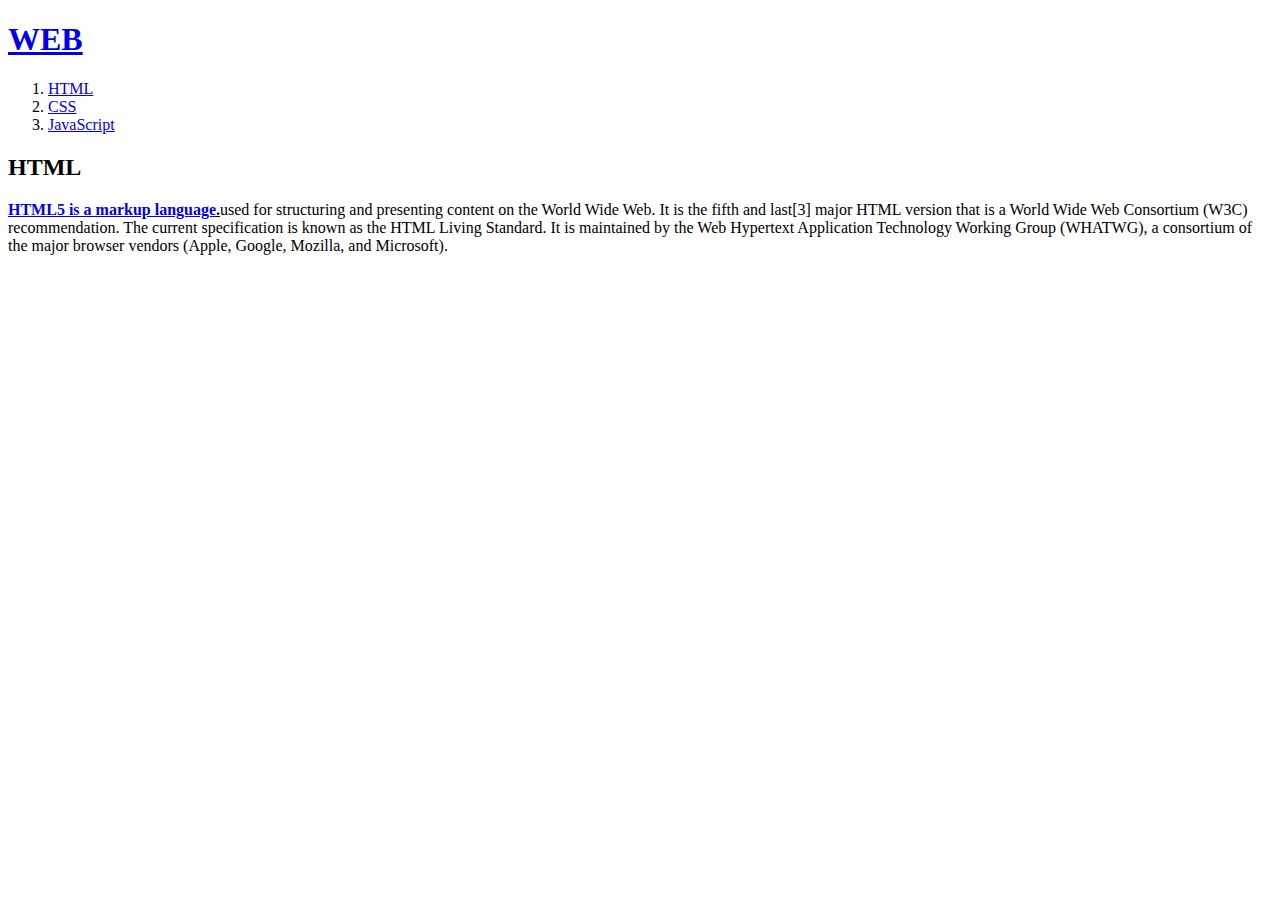
==== 1.html @ 0d749e67 "first version" ====
<!doctype html>
<html>
<head>
  <title>WEB - HTML studing</title>
  <meta charset="utf-8">
</head>

<body>
  <h1><a href="index.html">WEB</a></h1>
  <ol>
    <li><a href="1.html">HTML</a></li>
    <li><a href="2.html">CSS</a></li>
    <li><a href="3.html">JavaScript</a></li>
  </ol>

  <h2>HTML</h2>
  <p>
    <strong><u><a href="https://en.wikipedia.org/wiki/HTML"target="_blank" title="wikipedia">HTML5 is a markup language</a>.</strong></u>used for structuring and presenting content on the World Wide Web. It is the fifth and last[3] major HTML version that is a World Wide Web Consortium (W3C) recommendation. The current specification is known as the HTML Living Standard. It is maintained by the Web Hypertext Application Technology Working Group (WHATWG), a consortium of the major browser vendors (Apple, Google, Mozilla, and Microsoft).
  </p>
</body>
</html>
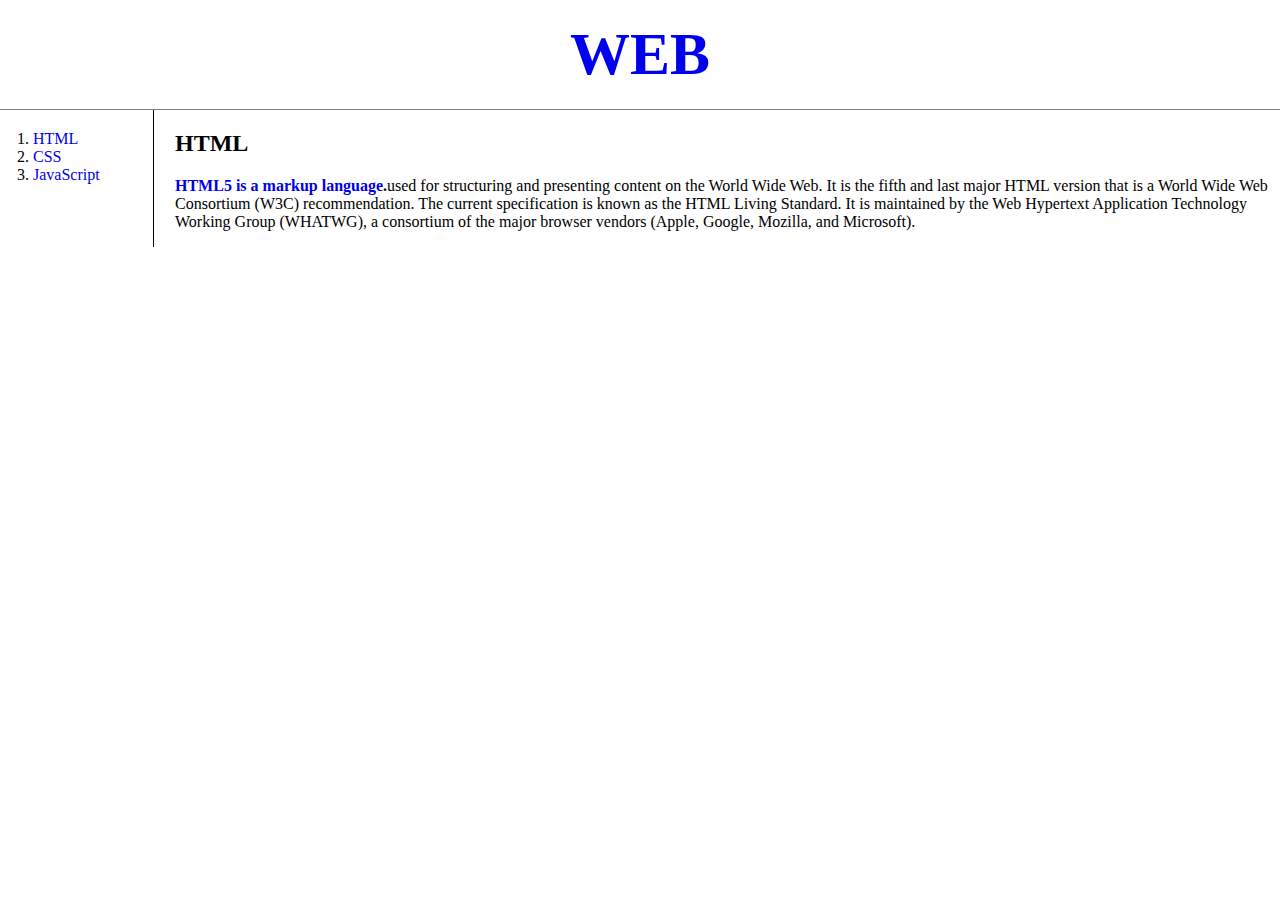
==== commit 79383430: "Add files via upload" ====
--- a/1.html
+++ b/1.html
@@ -3,19 +3,26 @@
 <head>
   <title>WEB - HTML studing</title>
   <meta charset="utf-8">
+  <link rel="stylesheet" href="style.css">
+
 </head>
+<body>
 
-<body>
-  <h1><a href="index.html">WEB</a></h1>
-  <ol>
-    <li><a href="1.html">HTML</a></li>
-    <li><a href="2.html">CSS</a></li>
-    <li><a href="3.html">JavaScript</a></li>
-  </ol>
+    <h1><a href="index.html">WEB</a></h1>
+    <div id="grid">
+      <ol>
+        <li><a href="1.html">HTML</a></li>
+        <li><a href="2.html">CSS</a></li>
+        <li><a href="3.html">JavaScript</a></li>
+      </ol>
 
-  <h2>HTML</h2>
-  <p>
-    <strong><u><a href="https://en.wikipedia.org/wiki/HTML"target="_blank" title="wikipedia">HTML5 is a markup language</a>.</strong></u>used for structuring and presenting content on the World Wide Web. It is the fifth and last[3] major HTML version that is a World Wide Web Consortium (W3C) recommendation. The current specification is known as the HTML Living Standard. It is maintained by the Web Hypertext Application Technology Working Group (WHATWG), a consortium of the major browser vendors (Apple, Google, Mozilla, and Microsoft).
-  </p>
+      <div id="article">
+        <h2>HTML</h2>
+        <p>
+            <strong><a href="https://en.wikipedia.org/wiki/HTML"target="_blank" title="wikipedia">HTML5 is a markup language</a>.</strong>used for structuring and presenting content on the World Wide Web. It is the fifth and last major HTML version that is a World Wide Web Consortium (W3C) recommendation. The current specification is known as the HTML Living Standard. It is maintained by the Web Hypertext Application Technology Working Group (WHATWG), a consortium of the major browser vendors (Apple, Google, Mozilla, and Microsoft).
+        </p>
+      </div>
+    </div>
+
 </body>
 </html>
--- a/style.css
+++ b/style.css
@@ -0,0 +1,41 @@
+  #grid{
+  display: grid;
+  grid-template-columns: 150px 1fr;
+  }
+  #grid ol{
+  padding-left: 33px;
+  }
+  #article{
+  padding-left: 25px;
+  }
+  a {
+  text-decoration: none;
+  }
+  h1 {
+  font-size: 60px;
+  text-align: center;
+  border-bottom: 1px solid gray;
+  margin:0;
+  padding:20px;
+  }
+  ol{
+  border-right:1px solid;
+  width:100px;
+  margin:0;
+  padding:20px;
+  padding-left: 33px;
+  }
+
+  body{
+  margin:0;
+  }
+  @media(max-width:800px){
+  #grid{
+  display:block;
+  }
+  ol{
+  border-right:none;
+  }
+  h1 {
+  border-bottom:none;
+  }
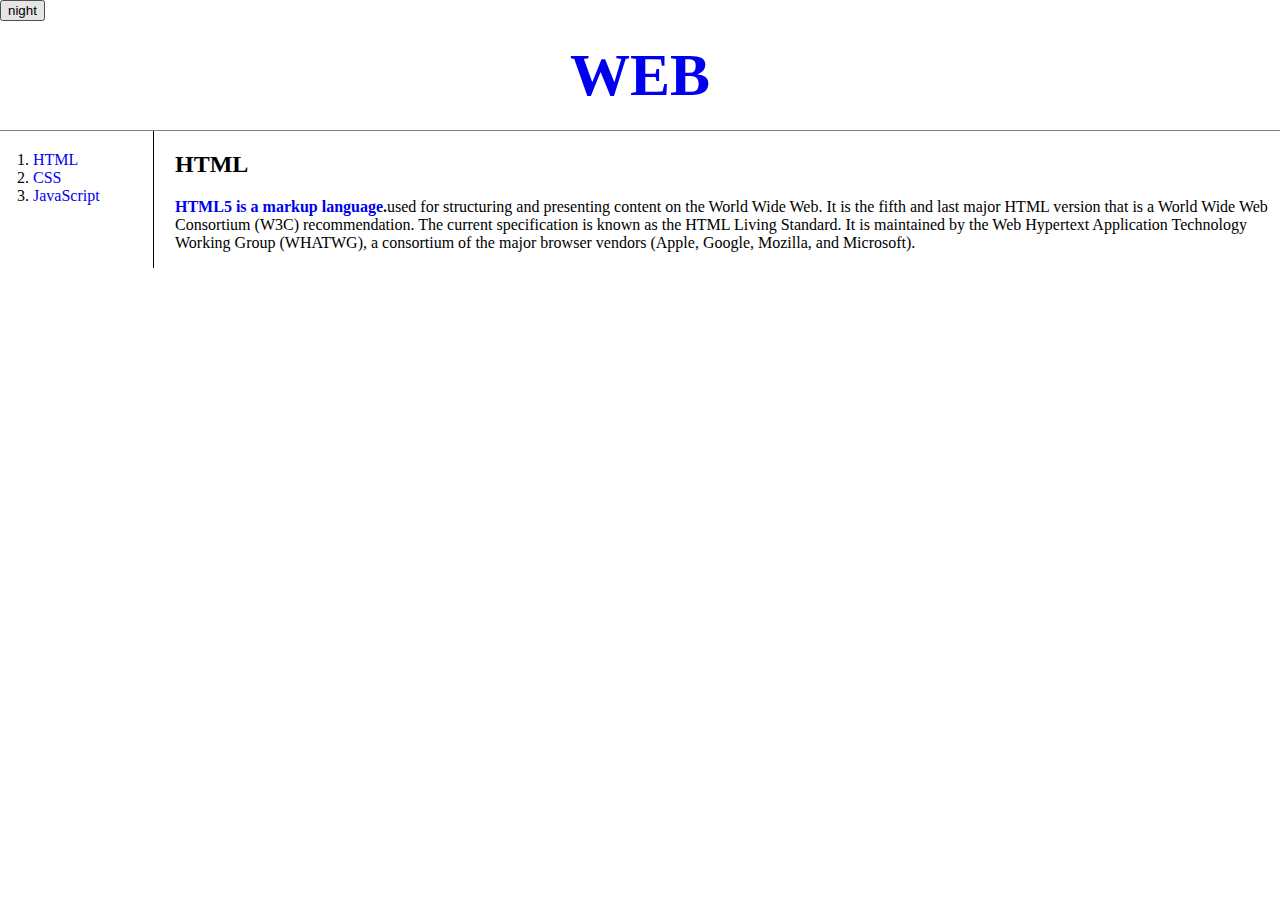
==== commit 10511918: "Add files via upload" ====
--- a/1.html
+++ b/1.html
@@ -7,6 +7,18 @@
 
 </head>
 <body>
+    <input id="night_day" type="button" value="night" onclick="
+      if(document.querySelector('#night_day').value === 'night'){
+        document.querySelector('body').style.backgroundColor='black';
+        document.querySelector('body').style.color = 'white';
+        document.querySelector('#night_day').value = 'day';
+    } else {
+        document.querySelector('body').style.backgroundColor='white';
+        document.querySelector('body').style.color = 'black';
+        document.querySelector('#night_day').value = 'night';
+    }
+  ">
+
 
     <h1><a href="index.html">WEB</a></h1>
     <div id="grid">
